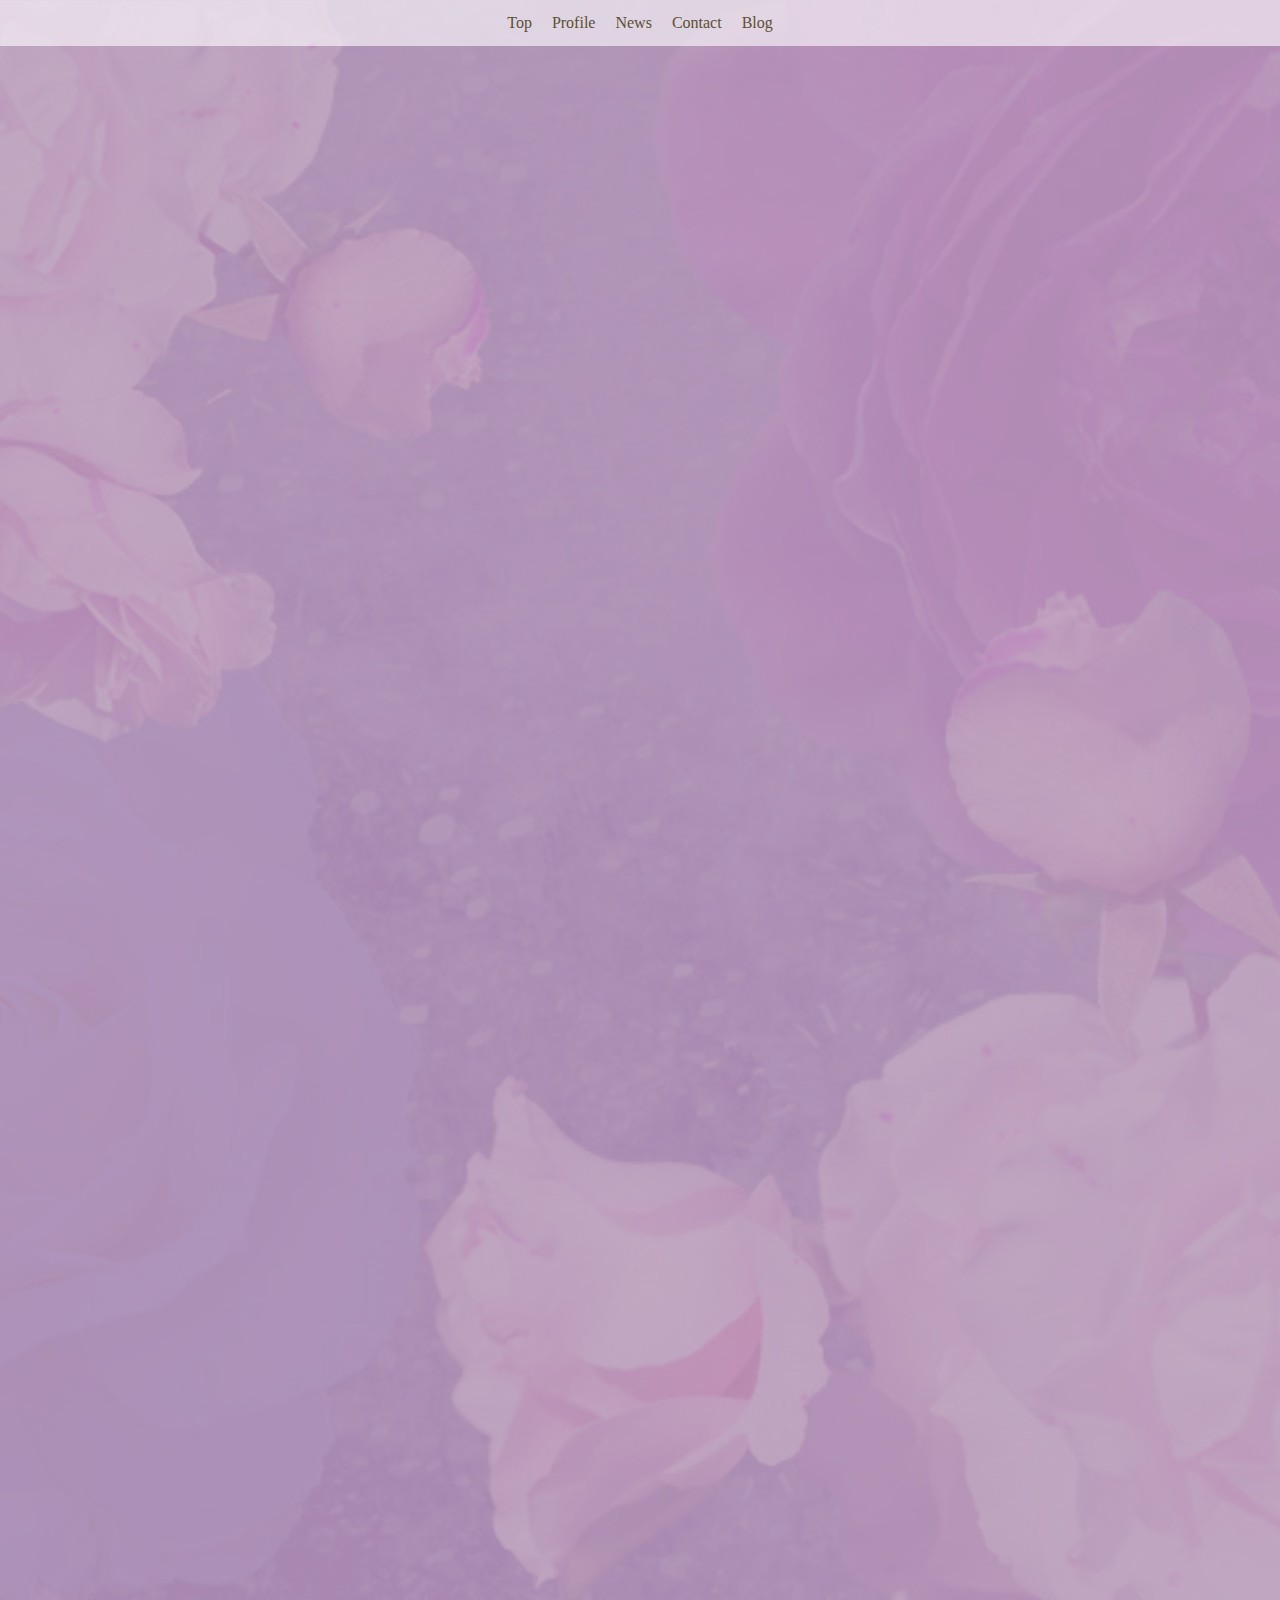
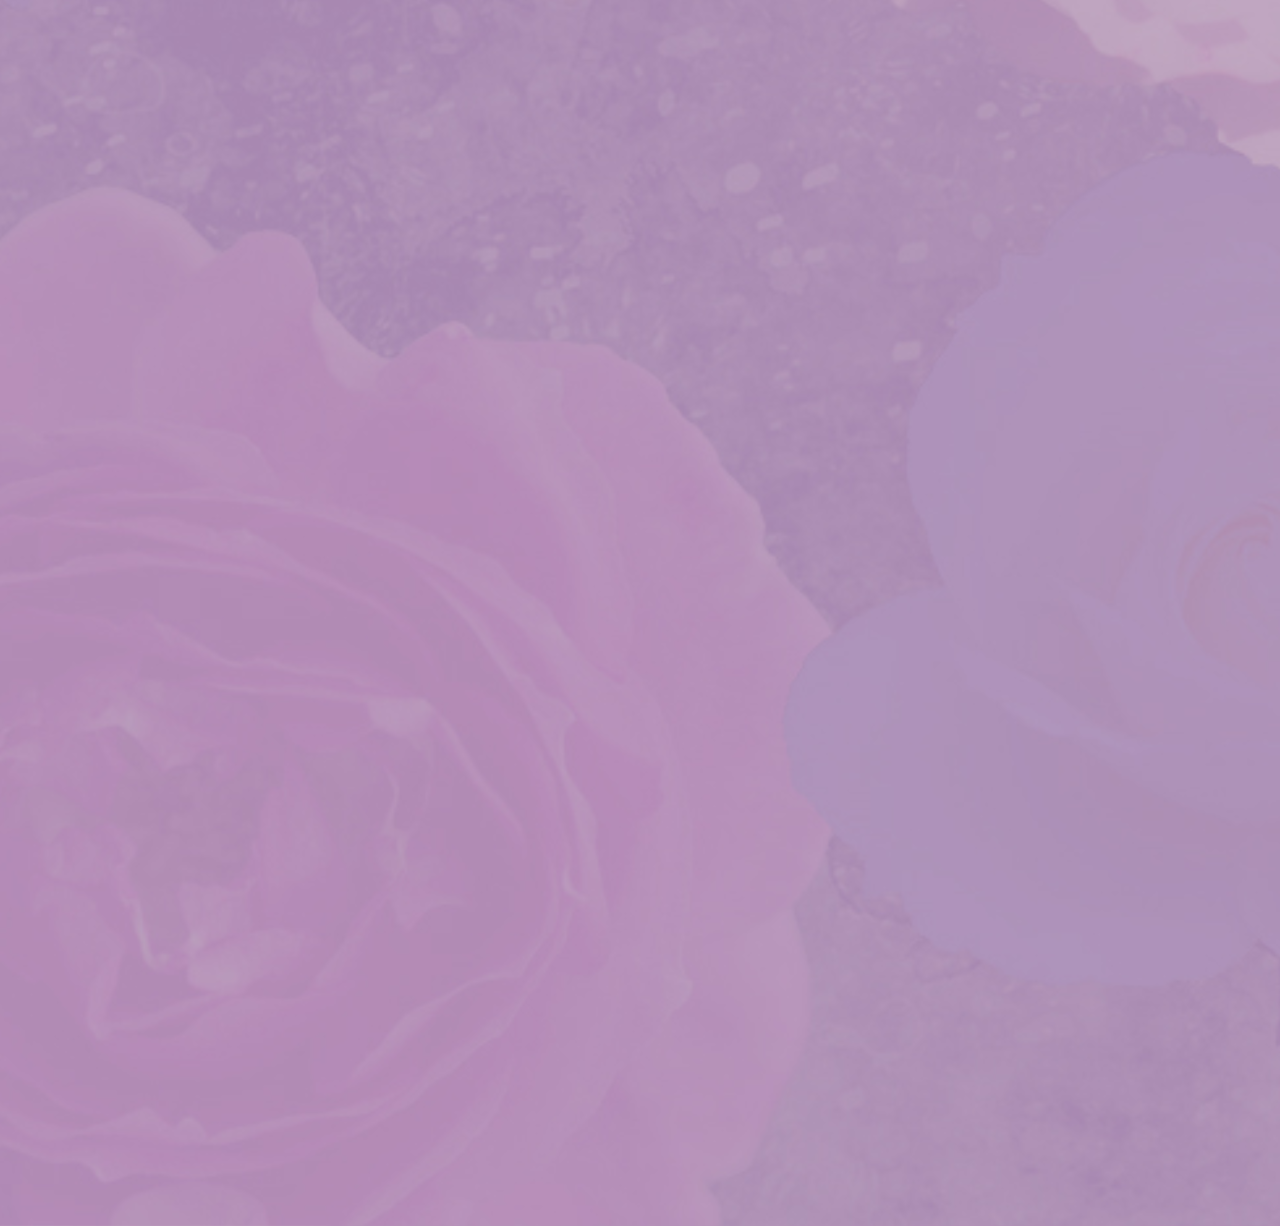
==== index.html @ f089ed82 "Add files via upload" ====
<!DOCTYPE html>

<html>



<head>
  <link rel="stylesheet" href="css/style.css">
  <title>舞台裏の秘密たち</title>
  <meta charset="UTF-8">
<meta name="viewport" content="width=device-width, initial-scale=1.0">

</head>


<body>
<nav>
  <ul class="menu">
    <li><a href="#top">Top</a></li>
    <li><a href="#profile">Profile</a></li>
    <li><a href="#news">News</a></li>
    <li><a href="#contact">Contact</a></li>
    <li><a href="https://kokemomoka.hatenablog.com/">Blog</a></li>
  </ul>
</nav>
<br>

<section id="top" class="fadeInTrigger fadeIn">
<h1><img src="img/title.png" alt="舞台裏の秘密たち" width="80%" height="auto" style="display: block; margin: auto; max-width: 500px;" /></h1>

<br>

<img src="img/main.png" alt="舞台裏の秘密たち" style="display: block; margin: auto; max-width: 300px; min-width: 10%; height: auto;"/>

<br>

<p class="maintext" align="center">
こけももかの作品を展示しております<br>
</p>

</section>

<br>

<section id="news" class="fadeInTrigger fadeIn news-classical">  <div class="center"><h2>News</h2></div>
  <ul class="news-list">
    <li><span class="date">2025.03.28</span> サイト制作中です！</li>
    <li><span class="date">2025.03.27</span>TOPページ完成</li>
  </ul>
</section>

<br>

<section id="profile" class="fadeInTrigger fadeIn">
<div class="center"><h2>Profile</h2></div>

<img src="img/profile.png" alt="プロフィール画像" style="display: block; margin: auto; max-width: 200px; min-width: 30%; height: auto;"/>

<p class="bigtext" align="center">
こけももか│Kokemomoka
</p>
<br>
<p class="maintext" align="center">
アパレル会社のグラフィックデザイナーをしています。<br>
神奈川在住。<br>

イラスト・動画・音楽・写真など様々に制作しております。<br>
​世界観を大切にしております。<br>
</p>

</section>

<br>

<section id="contact" class="fadeInTrigger fadeIn contact-section">
  <div class="center"><h2>Contact</h2></div>
  <form action="https://formsubmit.io/send/kokemomoka@gmail.com" method="POST">
    <label for="name">お名前</label><br>
    <input type="text" id="name" name="name" required><br><br>

    <label for="email">メールアドレス</label><br>
    <input type="email" id="email" name="email" required><br><br>

    <label for="message">メッセージ</label><br>
    <textarea id="message" name="message" rows="5" required>
</textarea><br><br>

    <button type="submit">送信</button>

<input type="hidden" name="_redirect" value="thanks.html">
<input type="hidden" name="_formsubmit_id" value="">
  </form>
</section>

<br>

<footer class="fadeInTrigger fadeIn">
<p class="maintext" align="center">
©2024 kokemomoka
</p>
</footer>

</body>



</html>
---- css/style.css ----
@media screen and (max-width: 768px) {
  .wrapper {
    max-width: 100%;
    margin: 0 auto;
    padding: 0 15px;
  }

  .news-classical,
  .contact-section {
    width: calc(100% - 30px); /* ←左右15pxずつ余白 */
    margin: 20px auto;
    padding: 20px 15px;
    box-sizing: border-box;
  }

  .news-list li,
  .contact-section label,
  .contact-section input,
  .contact-section textarea {
    width: 100% !important;
    margin: 0 auto 15px auto;
    display: block;
  }

  .contact-section button {
    width: 100%;
  }
}



html {
  overflow-x: hidden;
}

body {
  margin: 0;
  padding: 0;
  font-size: 16px;
  line-height: 1.6;
  background-image: url(../img/background.jpg);
  background-repeat: repeat-y;
  background-size: cover;
  background-position: center;
  overflow-x: hidden;
  box-sizing: border-box;
}


.wrapper {
  max-width: 960px;
  margin: 0 auto;
}


h2 {
   color:#5a4f35; 
   font-family:Yu Gothic;
   font-size: 40px;
   font-weight: 700;

  position: relative;
  display: inline-block;
  padding: 0 55px;
}

h2:before, h2:after {
  content: '';
  position: absolute;
  top: 50%;
  display: inline-block;
  width: 45px;
  height: 2px;
  border-top: solid 1px #5a4f35;
  border-bottom: solid 1px #5a4f35;
}

h2:before {
  left:0;
}
h2:after {
  right: 0;
}


p.maintext {
   color:#5a4f35; 
   font-family:Yu Gothic;
   font-size: 14px;
   font-weight: 700;
}

p.bigtext {
   color:#5a4f35; 
   font-family:Yu Gothic;
   font-size: 25px;
   font-weight: 700;
}


.center {
  text-align: center;
}



/*メニュー
------------------------------- */
.menu {
  list-style: none;
  display: flex;
  justify-content: center;
  padding: 10px;
  gap: 20px;
  width: 100%;
  margin: 0;
}

.menu li a {
  text-decoration: none;
  color: #5a4f35;
  transition: color 0.3s;
}

.menu li a:hover {
  color: #c36b8c; /* ももちゃんっぽいアクセント色にしてみた💗 */
}

nav {
  width: 100vw;
  background-color: rgba(255, 255, 255, 0.6); /* お好きにカスタム♡ */
  position: relative;
  left: 50%;
  transform: translateX(-50%);
  box-sizing: border-box;
}


/*フッター
------------------------------- */
footer {
  width: 100vw;
  background-color: rgba(255, 255, 255, 0.6);
  padding: 10px 0;
  text-align: center;
  position: relative;
  left: 50%;
  transform: translateX(-50%);
  box-sizing: border-box;
}

footer p {
  margin: 0;
}


/*【セクション】NEWS
------------------------------- */
.news-classical {
  width: 100%;
  background-color: rgba(253, 250, 245, 0.7); /* 優しいアイボリー */
  padding: 25px 25px 80px 25px;
  border-radius: 20px;
  max-width: 700px;
  margin: 40px auto;
}

.news-list {
  list-style: none;
  padding: 0;
  margin: 0;
  font-family: 'Yu Mincho', 'serif'; /* クラシカルな明朝体に */
  color: #5a4f35;
}

.news-list li {
  padding: 12px 0;
  border-bottom: 1px dashed #c2b6a2; /* 優しめの仕切り線 */
  font-size: 15px;
}

.news-list li:last-child {
  border-bottom: none;
}

.news-list .date {
  font-weight: bold;
  margin-right: 10px;
  color: #a88e74; /* トーンを落ち着かせたブラウン */
}

* {
  box-sizing: border-box;
}


/*【セクション】CONYACT
------------------------------- */

.contact-section {
  width: 100%;
  background-color: rgba(255, 255, 255, 0.6);
  border-radius: 20px;
  padding: 30px;
  margin: 40px auto ;
  max-width: 700px;
  box-shadow: 0 4px 8px rgba(168, 142, 116, 0.1);
  font-family: 'Yu Gothic', serif;

}

.contact-section input,
.contact-section textarea {
  width: 80%;
  padding: 10px;
  margin-top: 5px;
  margin-bottom: 15px;
  border: 1px solid #c2b6a2;
  border-radius: 8px;
  font-family: 'Yu Gothic';
  font-size: 14px;
  display: block;
  margin: 0 auto;
}

.contact-section button {
  background-color: #c36b8c;
  color: white;
  border: none;
  padding: 10px 25px;
  border-radius: 8px;
  font-size: 14px;
  cursor: pointer;
  display: block;
  margin: 0 auto;
}

.contact-section button:hover {
  background-color: #a35a73;
}

label {
  display: block;
  width: 80%;
  margin: 0 auto 0px auto;
}


/*アニメーション
------------------------------- */


/* その場で */
.fadeIn{
animation-name:fadeInAnime;
animation-duration:2s;
animation-fill-mode:forwards;
opacity:0;
}

@keyframes fadeInAnime{
  from {
    opacity: 0;
  }

  to {
    opacity: 1;
  }
}

/* 下から */

.fadeUp{
animation-name:fadeUpAnime;
animation-duration:0.8s;
animation-fill-mode:forwards;
opacity:0;
}

@keyframes fadeUpAnime{
  from {
    opacity: 0;
	transform: translateY(100px);
  }

  to {
    opacity: 1;
	transform: translateY(0);
  }
}

/* 上から */

.fadeDown{
animation-name:fadeDownAnime;
animation-duration:0.8s;
animation-fill-mode:forwards;
opacity:0;
}

@keyframes fadeDownAnime{
  from {
    opacity: 0;
	transform: translateY(-100px);
  }

  to {
    opacity: 1;
	transform: translateY(0);
  }
}

/* 左から */

.fadeLeft{
animation-name:fadeLeftAnime;
animation-duration:0.8s;
animation-fill-mode:forwards;
opacity:0;
}

@keyframes fadeLeftAnime{
  from {
    opacity: 0;
	transform: translateX(-100px);
  }

  to {
    opacity: 1;
	transform: translateX(0);
  }
}

/* 右から */

.fadeRight{
animation-name:fadeRightAnime;
animation-duration:0.8s;
animation-fill-mode:forwards;
opacity:0;
}

@keyframes fadeRightAnime{
  from {
    opacity: 0;
	transform: translateX(100px);
  }

  to {
    opacity: 1;
	transform: translateX(0);
  }
}
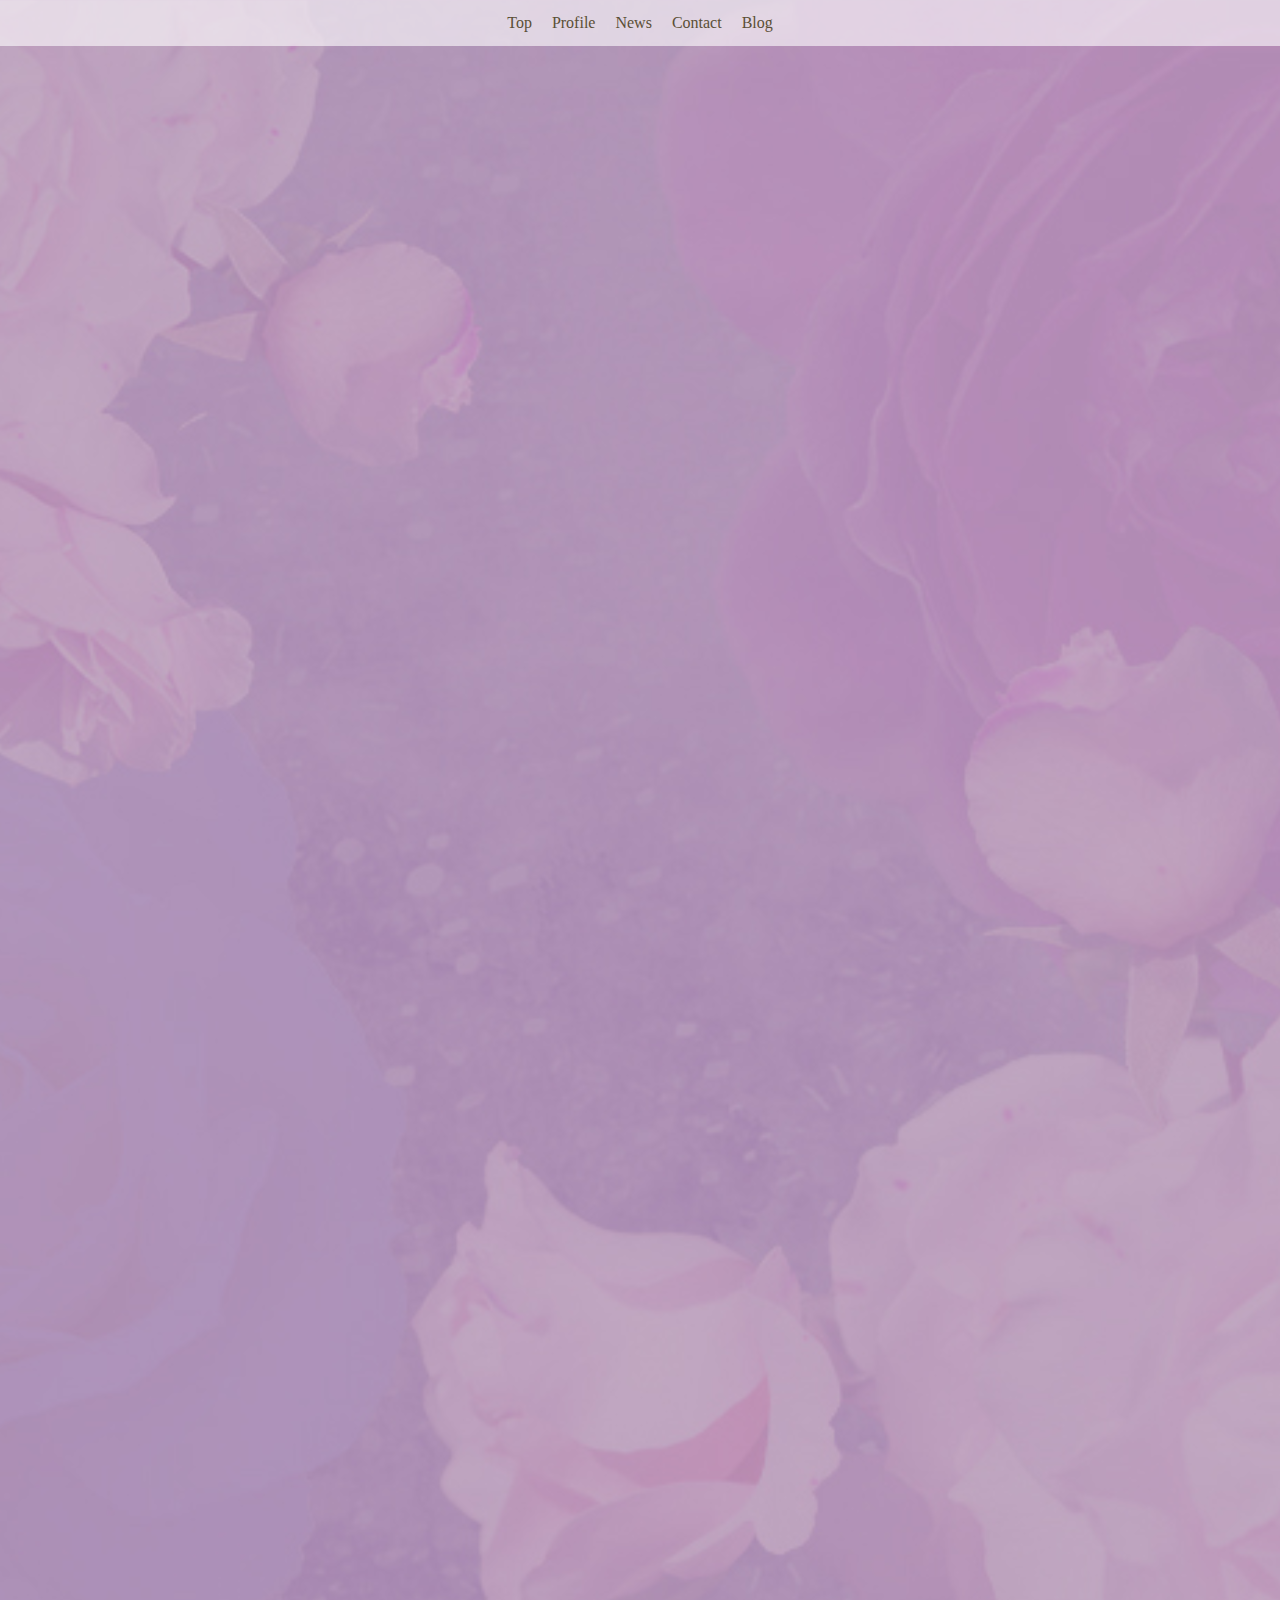
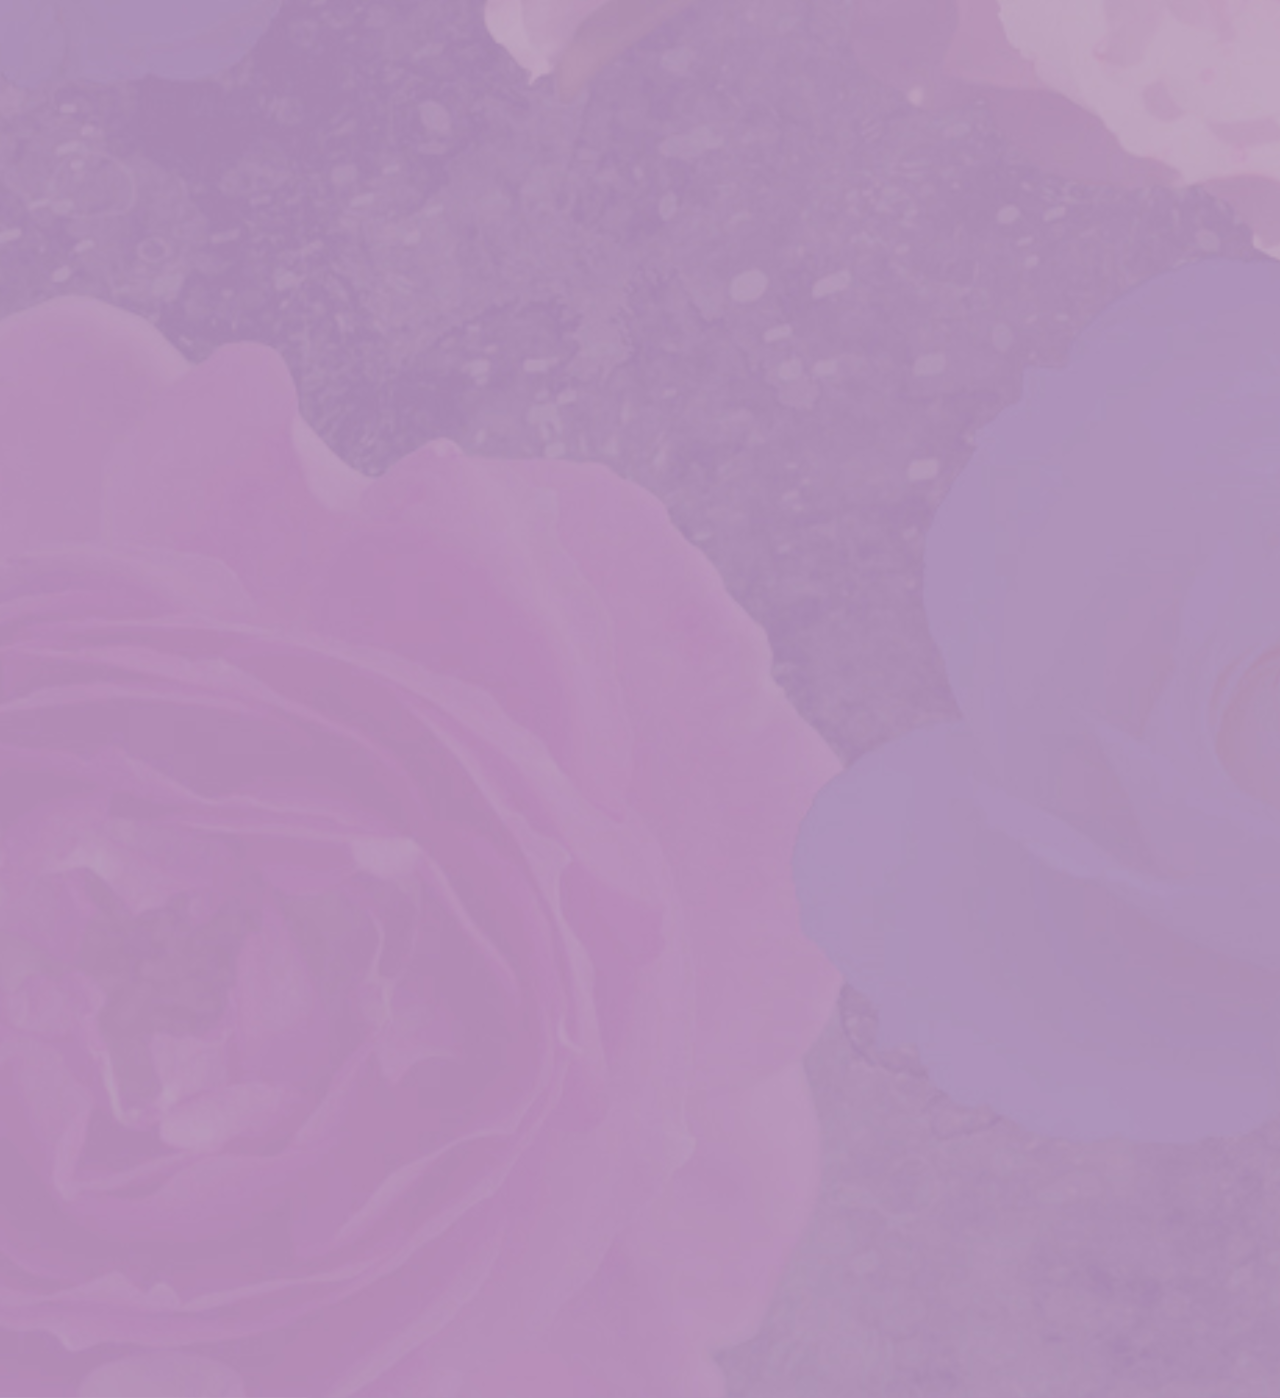
==== commit db621015: "Add files via upload" ====
--- a/index.html
+++ b/index.html
@@ -74,22 +74,7 @@
 
 <section id="contact" class="fadeInTrigger fadeIn contact-section">
   <div class="center"><h2>Contact</h2></div>
-  <form action="https://formsubmit.io/send/kokemomoka@gmail.com" method="POST">
-    <label for="name">お名前</label><br>
-    <input type="text" id="name" name="name" required><br><br>
-
-    <label for="email">メールアドレス</label><br>
-    <input type="email" id="email" name="email" required><br><br>
-
-    <label for="message">メッセージ</label><br>
-    <textarea id="message" name="message" rows="5" required>
-</textarea><br><br>
-
-    <button type="submit">送信</button>
-
-<input type="hidden" name="_redirect" value="thanks.html">
-<input type="hidden" name="_formsubmit_id" value="">
-  </form>
+  <iframe src="https://docs.google.com/forms/d/e/1FAIpQLSfz4qdtYfPPDN4m_tjwqpG8cc_3ma5yEnhwEBoocOUzbKEl9A/viewform?embedded=true" width="640" height="687" frameborder="0" marginheight="0" marginwidth="0">読み込んでいます…</iframe>
 </section>
 
 <br>
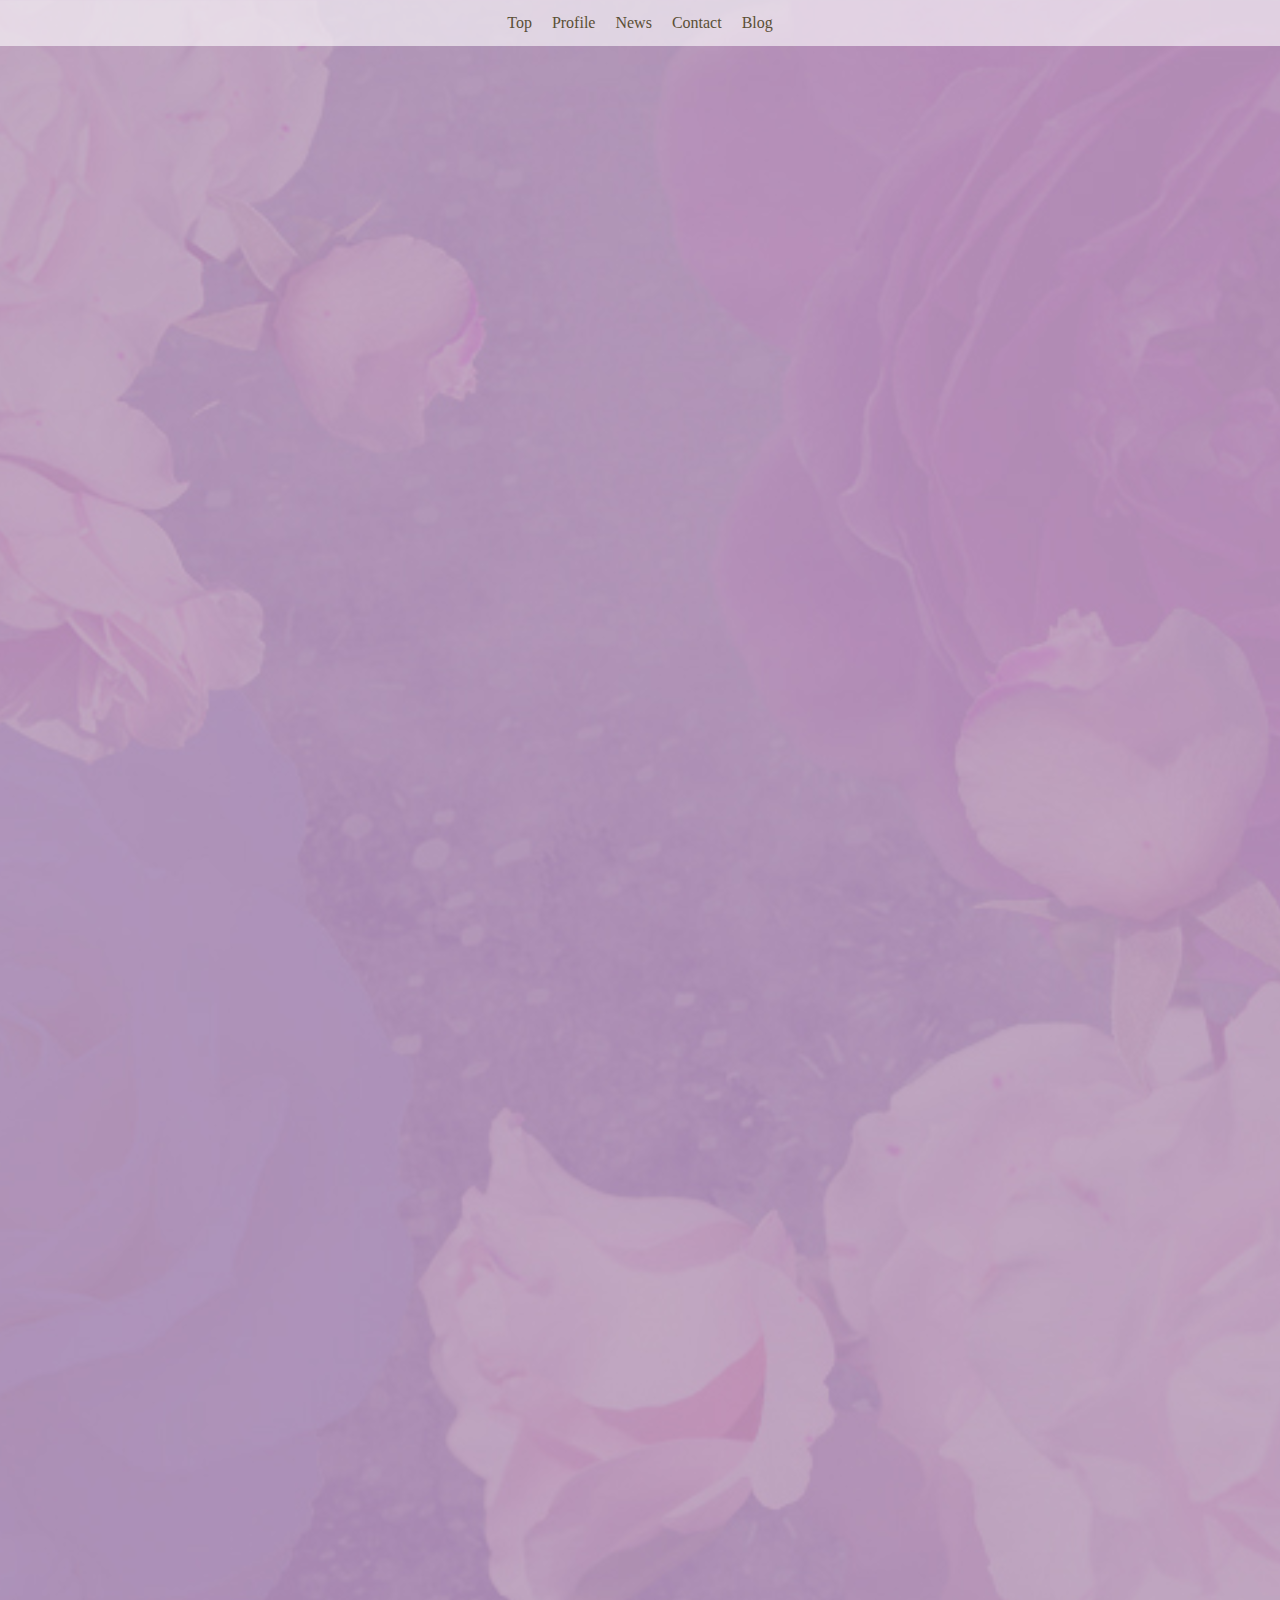
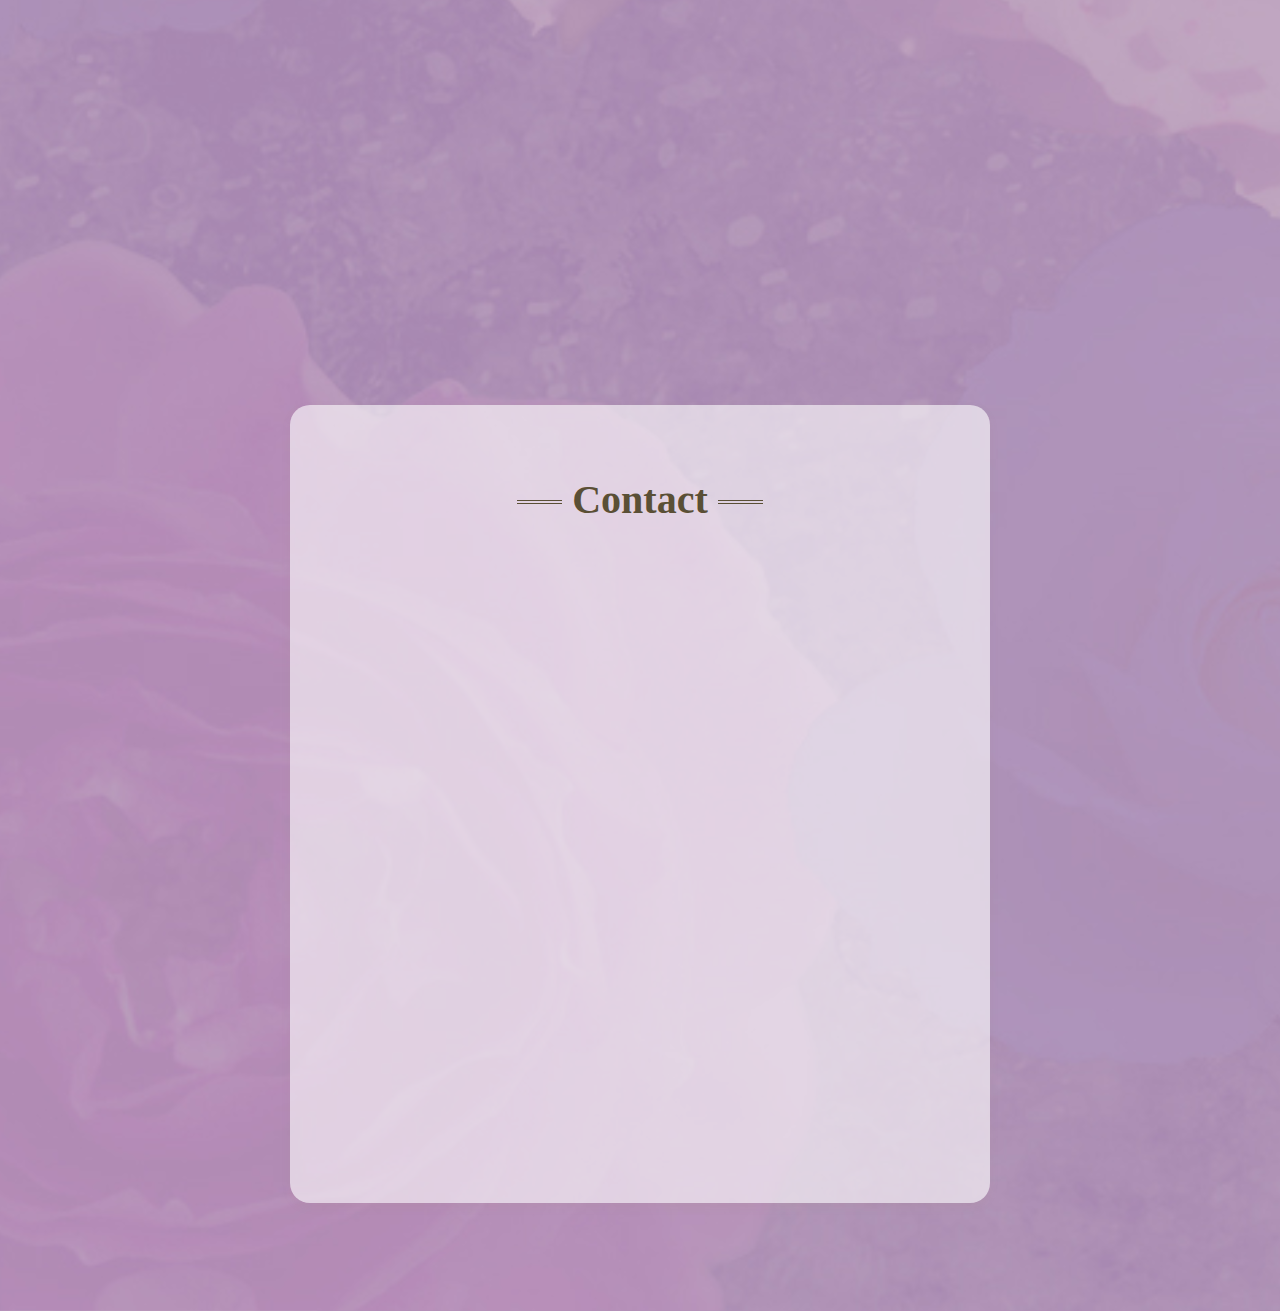
==== commit 41198b3b: "Add files via upload" ====
--- a/index.html
+++ b/index.html
@@ -72,9 +72,16 @@
 
 <br>
 
-<section id="contact" class="fadeInTrigger fadeIn contact-section">
+<section class="contact-section">
   <div class="center"><h2>Contact</h2></div>
-  <iframe src="https://docs.google.com/forms/d/e/1FAIpQLSfz4qdtYfPPDN4m_tjwqpG8cc_3ma5yEnhwEBoocOUzbKEl9A/viewform?embedded=true" width="640" height="687" frameborder="0" marginheight="0" marginwidth="0">読み込んでいます…</iframe>
+  <div class="google-form-wrapper">
+    <iframe src="https://docs.google.com/forms/d/e/1FAIpQLSfz4qdtYfPPDN4m_tjwqpG8cc_3ma5yEnhwEBoocOUzbKEl9A/viewform?usp=header" 
+            width="100%" 
+            height="600" 
+            frameborder="0" 
+            marginheight="0" 
+            marginwidth="0">読み込んでいます…</iframe>
+  </div>
 </section>
 
 <br>
--- a/css/style.css
+++ b/css/style.css
@@ -25,6 +25,22 @@
   .contact-section button {
     width: 100%;
   }
+
+.google-form-wrapper {
+  width: 100%;
+  max-width: 100%;
+  padding: 0 15px;
+  box-sizing: border-box;
+  overflow-x: hidden;
+}
+
+.google-form-wrapper iframe {
+  width: 100% !important;
+  max-width: 100%;
+  display: block;
+  border: none;
+}
+
 }
 
 
@@ -245,6 +261,13 @@
   margin: 0 auto 0px auto;
 }
 
+.google-form-wrapper {
+  width: 100%;
+  max-width: 100%;
+  overflow-x: hidden;
+  box-sizing: border-box;
+}
+
 
 /*アニメーション
 ------------------------------- */
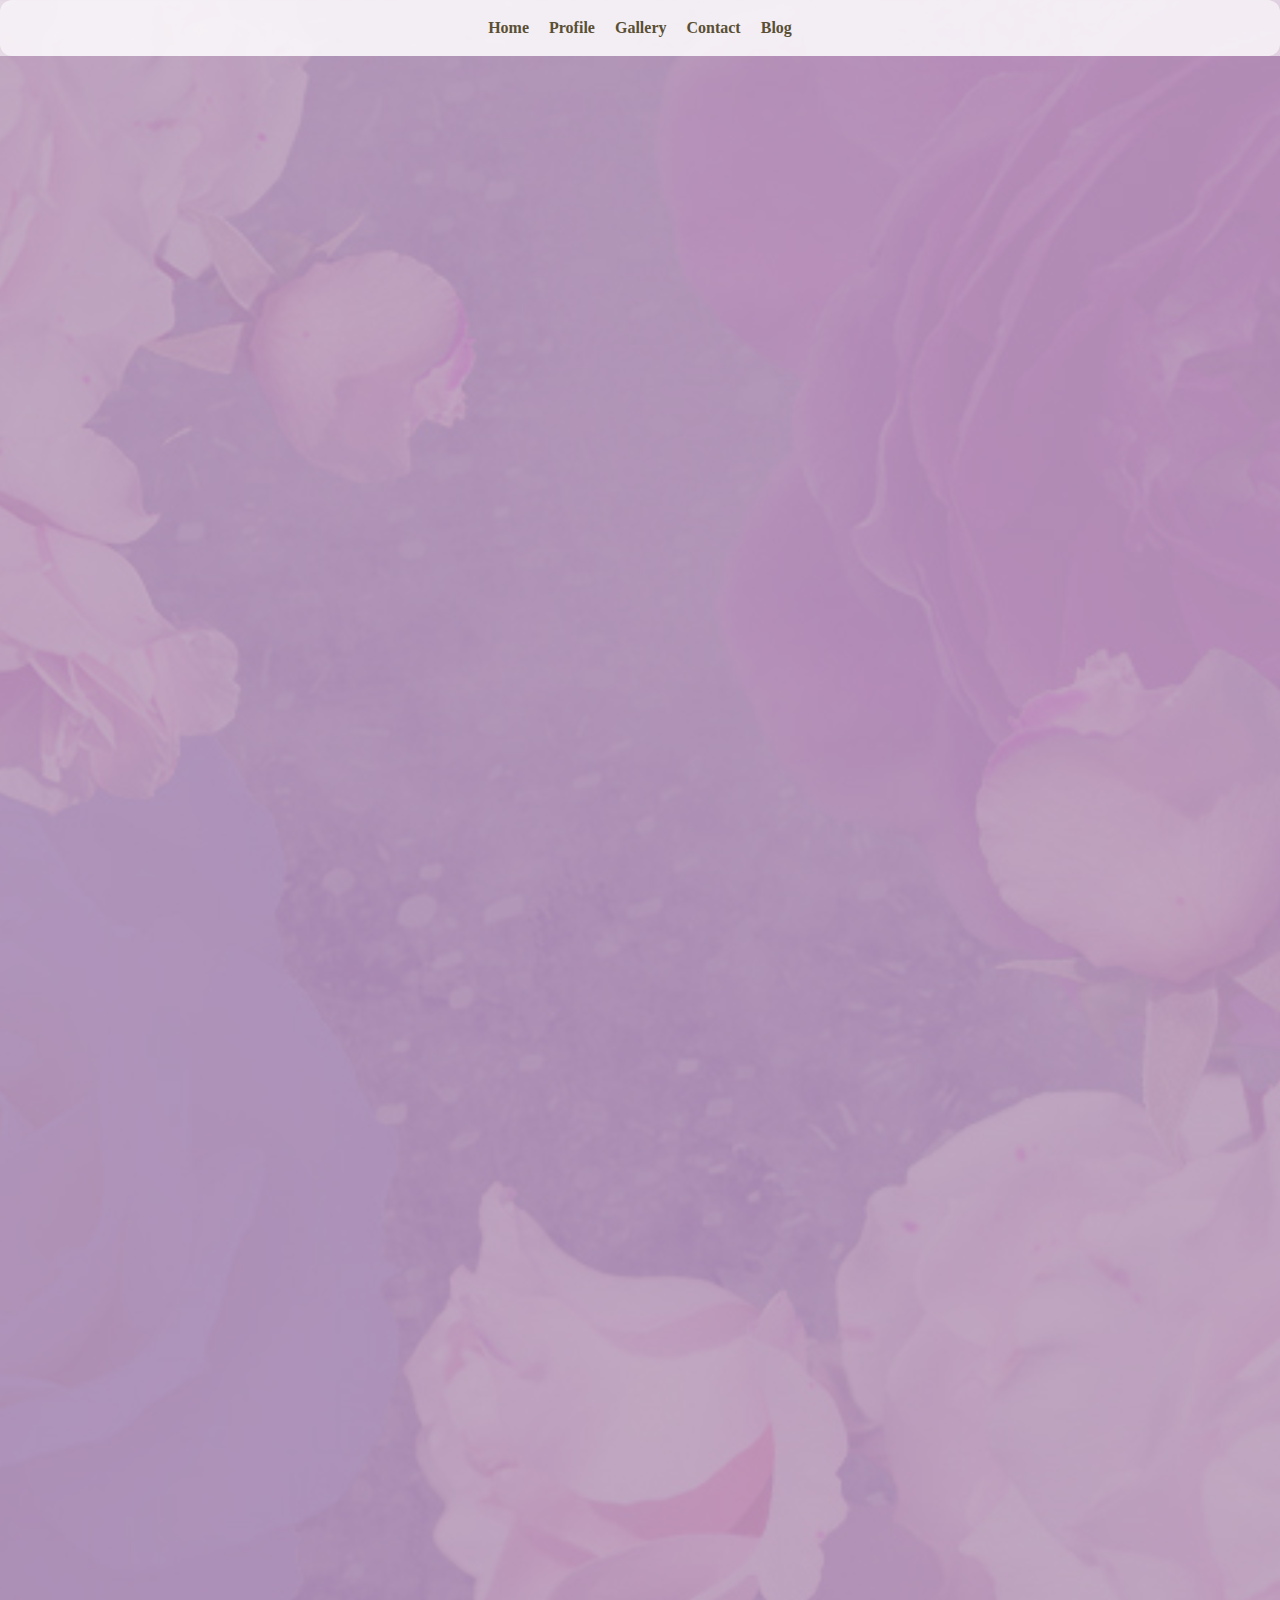
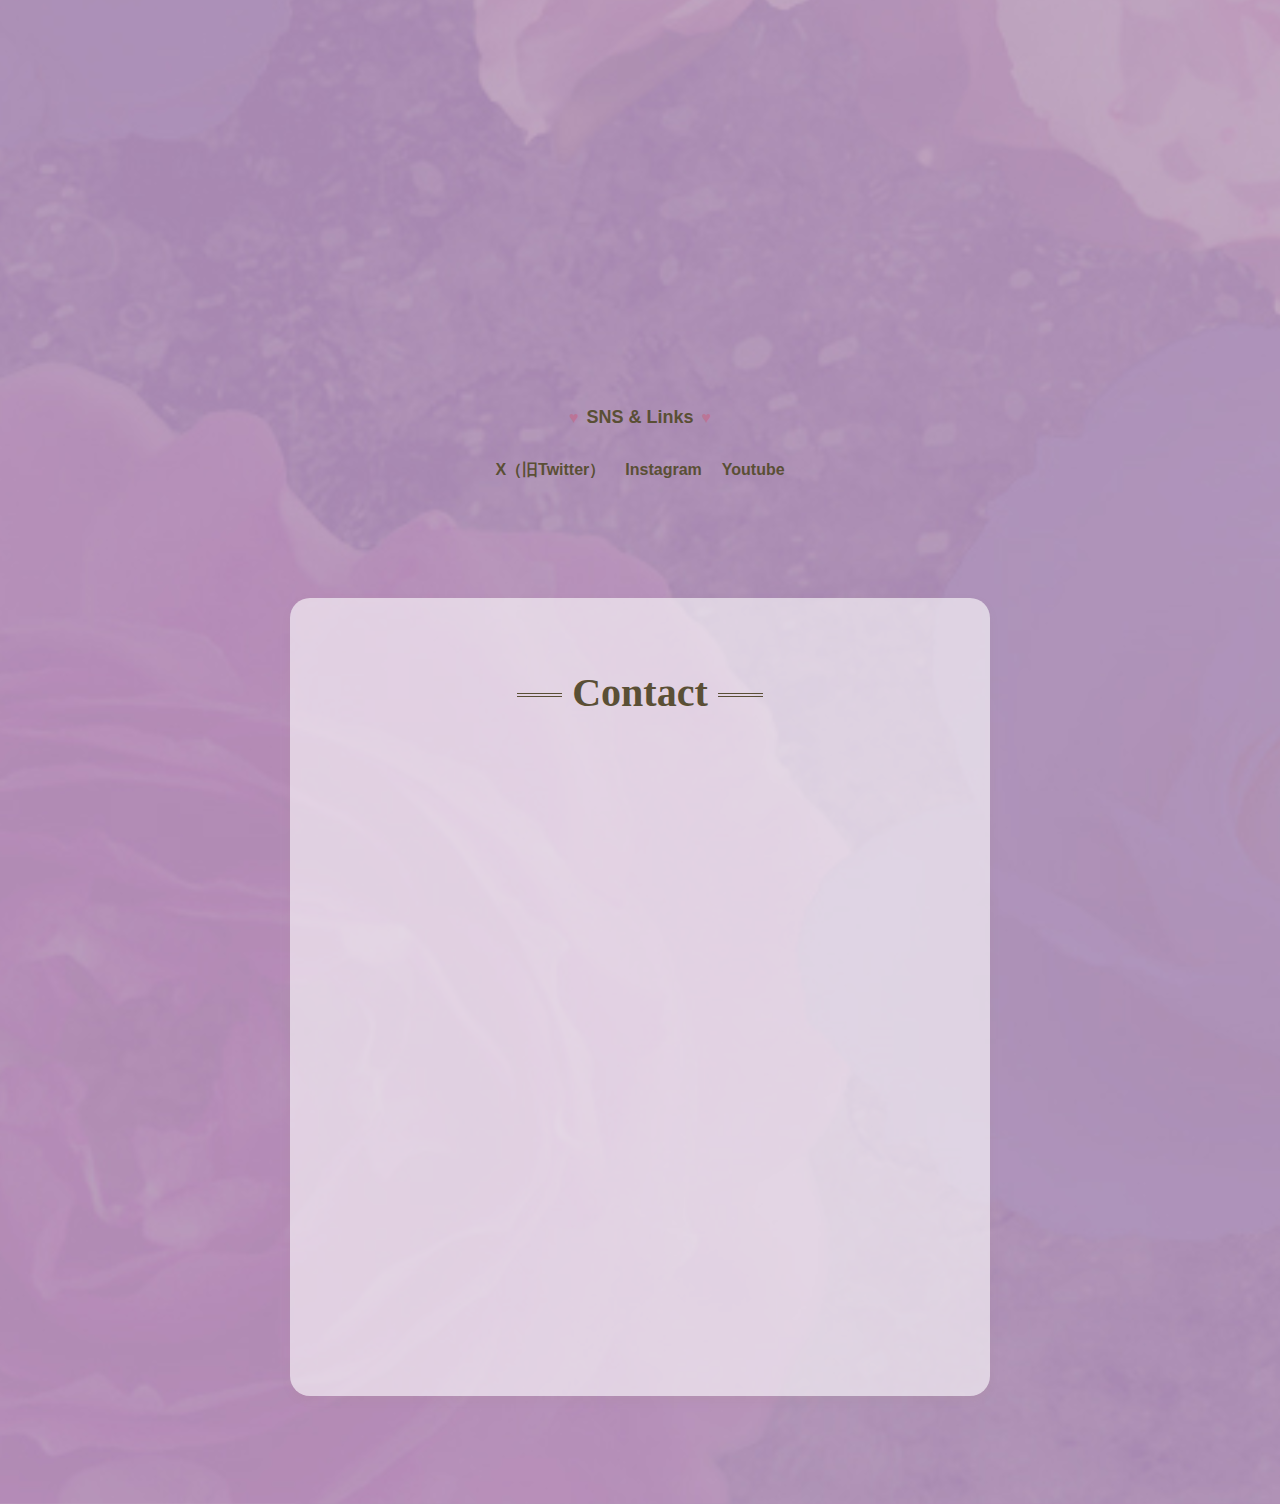
==== commit 19706be9: "Add files via upload" ====
--- a/index.html
+++ b/index.html
@@ -5,10 +5,29 @@
 
 
 <head>
+  <meta charset="UTF-8">
   <link rel="stylesheet" href="css/style.css">
-  <title>舞台裏の秘密たち</title>
-  <meta charset="UTF-8">
-<meta name="viewport" content="width=device-width, initial-scale=1.0">
+  <title>舞台裏の秘密たち | こけももか</title>
+  <meta name="description" content="こけももかのホームページです。イラストやデザイン、創作活動についてご紹介しています。">
+
+  <meta name="viewport" content="width=device-width, initial-scale=1.0">
+
+<script>
+  const modal = document.getElementById("modal");
+  const modalImage = document.getElementById("modal-image");
+  const images = document.querySelectorAll(".lightbox-image");
+
+  images.forEach(img => {
+    img.addEventListener("click", () => {
+      modalImage.src = img.src;
+      modal.style.display = "flex";
+    });
+  });
+
+  modal.addEventListener("click", () => {
+    modal.style.display = "none";
+  });
+</script>
 
 </head>
 
@@ -16,11 +35,11 @@
 <body>
 <nav>
   <ul class="menu">
-    <li><a href="#top">Top</a></li>
-    <li><a href="#profile">Profile</a></li>
-    <li><a href="#news">News</a></li>
-    <li><a href="#contact">Contact</a></li>
-    <li><a href="https://kokemomoka.hatenablog.com/">Blog</a></li>
+    <li><a href="index.html">Home</a></li>
+    <li><a href="profile.html">Profile</a></li>
+    <li><a href="gallery.html">Gallery</a></li>
+    <li><a href="contact.html">Contact</a></li>
+    <li><a href="https://kokemomoka.hatenablog.com/" target="_blank" rel="noopener noreferrer">Blog</a></li>
   </ul>
 </nav>
 <br>
@@ -70,6 +89,15 @@
 
 </section>
 
+<section class="profile-sns sns-top">
+  <h3>SNS & Links</h3>
+  <ul>
+    <li><a href="https://twitter.com/kkmmk___" target="_blank">X（旧Twitter）</a></li>
+    <li><a href="https://instagram.com/kkmmk__" target="_blank">Instagram</a></li>
+    <li><a href="https://www.youtube.com/@%E3%81%93%E3%81%91%E3%82%82%E3%82%82%E3%81%8B" target="_blank">Youtube</a></li>
+  </ul>
+</section>
+
 <br>
 
 <section class="contact-section">
@@ -82,6 +110,7 @@
             marginheight="0" 
             marginwidth="0">読み込んでいます…</iframe>
   </div>
+
 </section>
 
 <br>
--- a/css/style.css
+++ b/css/style.css
@@ -44,6 +44,9 @@
 }
 
 
+* {
+  box-sizing: border-box;
+}
 
 html {
   overflow-x: hidden;
@@ -60,6 +63,7 @@
   background-position: center;
   overflow-x: hidden;
   box-sizing: border-box;
+  min-height: 100vh;
 }
 
 
@@ -98,6 +102,26 @@
   right: 0;
 }
 
+h3 {
+  font-size: 18px;
+  font-weight: bold;
+  color: #5a4f35;
+  font-family: 'Yu Gothic', sans-serif;
+  text-align: center;
+  position: relative;
+  margin-bottom: 20px;
+  padding-bottom: 5px;
+}
+
+h3::before,
+h3::after {
+
+  content: '♥'; /* ☆ や ♥ に変えてもOK */
+  margin: 0 8px;
+  color: #c36b8c;
+  font-size: 16px;
+  opacity: 0.7;
+}
 
 p.maintext {
    color:#5a4f35; 
@@ -126,20 +150,22 @@
   list-style: none;
   display: flex;
   justify-content: center;
-  padding: 10px;
   gap: 20px;
-  width: 100%;
+  padding: 15px;
   margin: 0;
+  background-color: rgba(255, 255, 255, 0.6);
+  border-radius: 12px;
 }
 
 .menu li a {
   text-decoration: none;
   color: #5a4f35;
-  transition: color 0.3s;
+  font-weight: bold;
+  transition: color 0.3s ease;
 }
 
 .menu li a:hover {
-  color: #c36b8c; /* ももちゃんっぽいアクセント色にしてみた💗 */
+  color: #c36b8c; /* ももちゃんカラー♡ */
 }
 
 nav {
@@ -210,7 +236,49 @@
 }
 
 
-/*【セクション】CONYACT
+
+.profile-sns {
+  text-align: center;
+  font-family: 'Yu Gothic', sans-serif;
+  margin: 20px auto;
+}
+
+.profile-sns ul {
+  list-style: none;
+  padding: 0;
+  margin: 0;
+  display: flex;
+  justify-content: center;
+  gap: 20px;
+  flex-wrap: wrap;
+}
+
+.profile-sns li a {
+  color: #5a4f35;
+  text-decoration: none;
+  font-weight: bold;
+  transition: color 0.3s;
+}
+
+.profile-sns li a:hover {
+  color: #c36b8c;
+}
+/* 🌟 Profileページ用：背景＆枠つき */
+.sns-box {
+  background-color: rgba(255, 255, 255, 0.6);
+  padding: 20px;
+  border-radius: 15px;
+  box-shadow: 0 4px 8px rgba(168, 142, 116, 0.1);
+  max-width: 600px;
+}
+
+/* 🌸 TOPページ用：背景なし・シンプル */
+.sns-top {
+  padding: 10px 0;
+}
+
+
+/*【セクション】CONTACT
 ------------------------------- */
 
 .contact-section {
@@ -375,3 +443,277 @@
   }
 }
 
+
+
+
+
+
+
+
+
+
+
+.profile-main {
+  max-width: 800px;
+  margin: 40px auto;
+  padding: 20px;
+}
+
+.profile-flex {
+  display: flex;
+  flex-wrap: wrap;
+  gap: 30px;
+  align-items: center;
+  justify-content: center;
+}
+
+.profile-photo img {
+  max-width: 200px;
+  border-radius: 15px;
+  box-shadow: 0 4px 8px rgba(168, 142, 116, 0.1);
+}
+
+.profile-info {
+  max-width: 400px;
+  font-family: 'Yu Gothic', sans-serif;
+  color: #5a4f35;
+}
+
+
+.profile-sns {
+  text-align: center;
+  font-family: 'Yu Gothic', sans-serif;
+  margin: 40px auto;
+}
+
+.profile-sns ul {
+  list-style: none;
+  padding: 0;
+  display: flex;
+  justify-content: center;
+  gap: 20px;
+  flex-wrap: wrap;
+}
+
+.profile-sns li a {
+  text-decoration: none;
+  font-weight: bold;
+  color: #5a4f35;
+  transition: color 0.3s;
+}
+
+.profile-sns li a:hover {
+  color: #c36b8c;
+}
+
+.sns-nobg {
+  max-width: 700px;
+  margin: 40px auto;
+  padding: 0 20px;
+  text-align: center;
+  background: none !important;
+  box-shadow: none;
+  border-radius: 0;
+}
+
+.sns-nobg ul {
+  list-style: none;
+  padding: 0;
+  display: flex;
+  justify-content: center;
+  gap: 20px;
+  flex-wrap: wrap;
+}
+
+.sns-nobg li a {
+  text-decoration: none;
+  font-weight: bold;
+  color: #5a4f35;
+  padding: 10px 20px;
+  border: 2px solid #c36b8c;
+  border-radius: 30px;
+  background-color: transparent;
+  transition: all 0.3s;
+}
+
+.sns-nobg li a:hover {
+  background-color: #c36b8c;
+  color: white;
+}
+
+.fancy-sns ul {
+  display: flex;
+  justify-content: center;
+  gap: 20px;
+  flex-wrap: wrap;
+  padding: 0;
+  list-style: none;
+}
+
+.fancy-sns li a {
+  display: inline-block;
+  background-color: rgba(255,255,255,0.8);
+  color: #5a4f35;
+  border: 2px solid #c36b8c;
+  border-radius: 50px;
+  padding: 10px 20px;
+  font-weight: bold;
+  text-decoration: none;
+  transition: all 0.3s;
+}
+
+.fancy-sns li a:hover {
+  background-color: #c36b8c;
+  color: white;
+}
+
+
+.profile-history {
+  max-width: 700px;
+  margin: 50px auto;
+  padding: 20px;
+  background-color: rgba(255,255,255,0.6);
+  border-radius: 15px;
+  font-family: 'Yu Gothic', sans-serif;
+  color: #5a4f35;
+  box-shadow: 0 4px 8px rgba(168, 142, 116, 0.1);
+}
+
+.profile-history h3 {
+  font-size: 20px;
+  text-align: center;
+  margin-bottom: 20px;
+}
+
+.profile-history ul {
+  list-style: none;
+  padding: 0;
+}
+
+.profile-history li {
+  margin-bottom: 15px;
+  position: relative;
+  padding-left: 60px;
+}
+
+.profile-history .year {
+  position: absolute;
+  left: 0;
+  font-weight: bold;
+  color: #c36b8c;
+}
+
+.timeline {
+  max-width: 700px;
+  margin: 0 auto;
+  padding: 30px 20px;
+  background-color: rgba(255,255,255,0.6);
+  border-radius: 15px;
+  box-shadow: 0 4px 8px rgba(168, 142, 116, 0.1);
+}
+
+.timeline ul {
+  padding-left: 20px; /* ←ここを調整！ */
+  border-left: 2px dashed #c36b8c;
+  list-style: none;
+  margin: 0;
+  position: relative;
+}
+
+.timeline li {
+  padding-left: 70px;
+  margin-bottom: 20px;
+  position: relative;
+  color: #5a4f35;
+}
+.timeline li::before {
+  content: '';
+  position: absolute;
+  left: -11px;
+  top: 5px;
+  width: 12px;
+  height: 12px;
+  background-color: #c36b8c;
+  border-radius: 50%;
+  border: 2px solid white;
+  box-shadow: 0 0 0 2px #c36b8c;
+}
+
+.timeline .year {
+  padding-left: 20px;
+  font-weight: bold;
+  color: #c36b8c;
+}
+
+
+
+.gallery-section {
+  max-width: 960px;
+  margin: 40px auto;
+  padding: 20px;
+}
+
+.gallery-grid {
+  display: grid;
+  grid-template-columns: repeat(auto-fit, minmax(300px, 1fr)); 
+  gap: 0px;
+  padding: 0;
+  margin: 0 auto;
+  max-width: 960px;
+  box-sizing: border-box;
+}
+
+.grid-template-columns: repeat(auto-fit, minmax(240px, 1fr));
+
+.gallery-item {
+  display: flex;
+  flex-direction: column;
+  align-items: center;
+}
+
+.gallery-item img {
+  width: 100%;
+  height: auto;
+  display: block;
+  border-radius: 12px;
+  box-shadow: 0 4px 8px rgba(168, 142, 116, 0.1);
+  transition: transform 0.3s ease;
+  object-fit: cover;
+
+  max-width: 100%;
+  width: 100%;
+  height: auto;
+}
+
+.gallery-item img:hover {
+  transform: scale(1.05);
+}
+
+.gallery-item figcaption {
+  font-size: 14px;
+  color: #5a4f35;
+  text-align: center;
+  margin-top: 8px;
+  font-family: 'Yu Gothic', sans-serif;
+}
+
+/* モーダルの背景 */
+.modal-overlay {
+  display: none;
+  position: fixed;
+  z-index: 9999;
+  top: 0;
+  left: 0;
+  width: 100%;
+  height: 100%;
+  background: rgba(0,0,0,0.7);
+  justify-content: center;
+  align-items: center;
+}
+
+/* 拡大画像 */
+.modal-overlay img {
+  max-width: 90%;
+  max-height: 90%;
+  border-radius: 10px;
+}
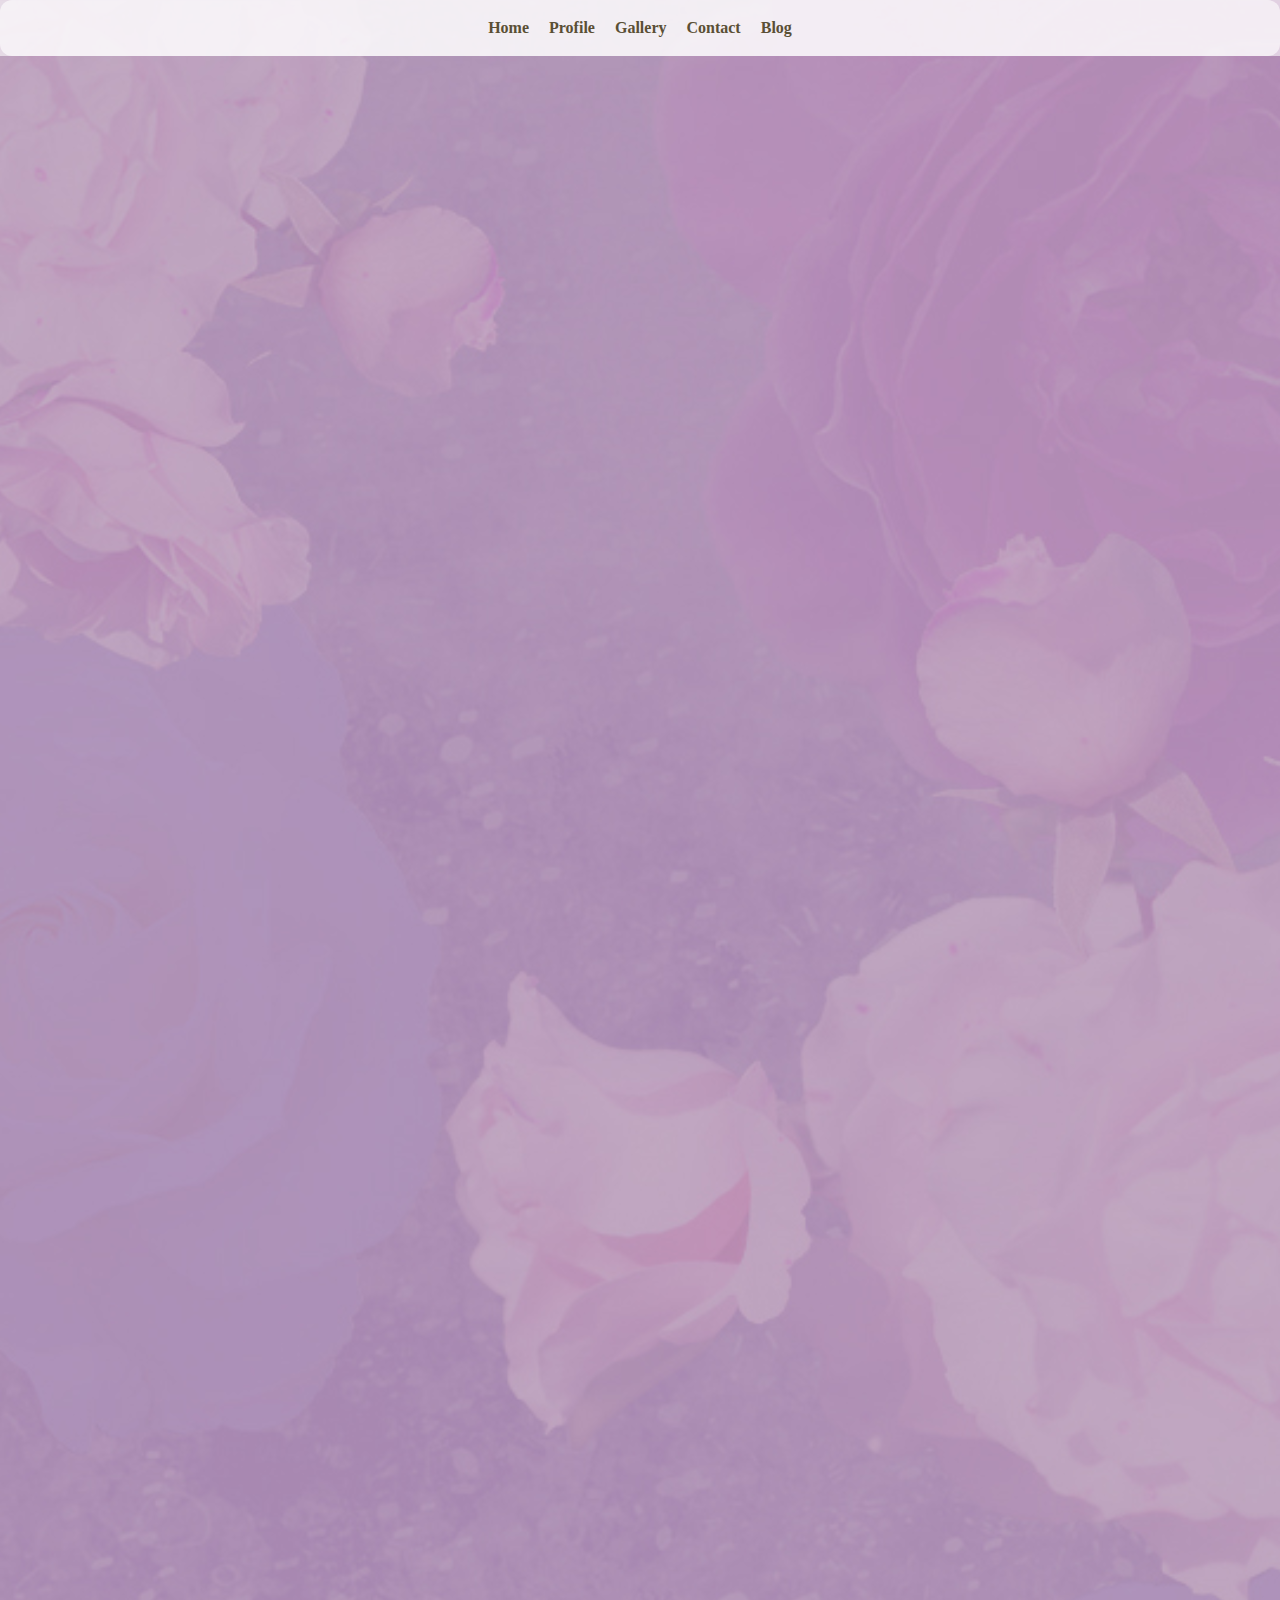
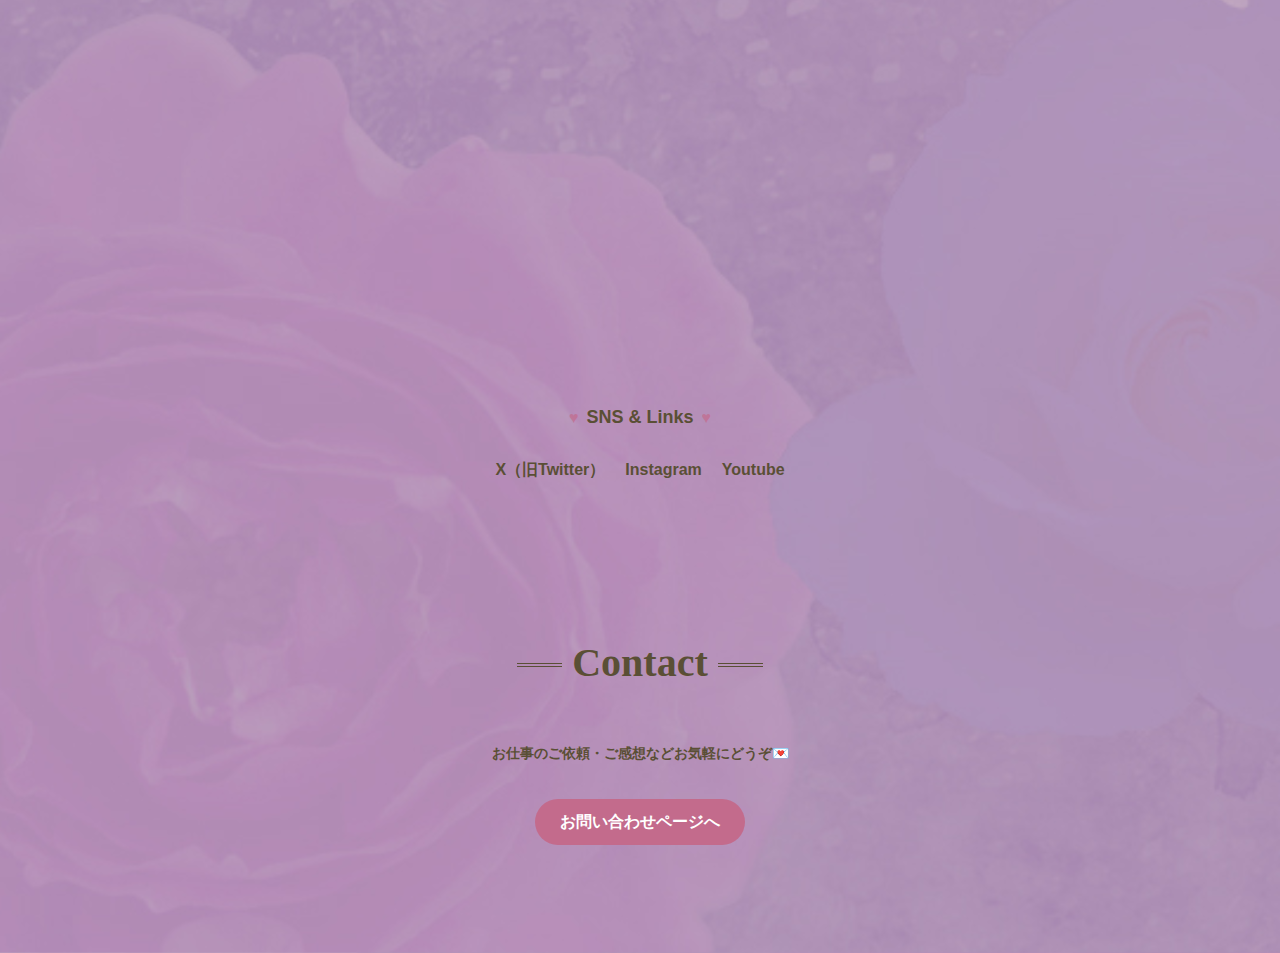
==== commit 825bfca5: "Add files via upload" ====
--- a/index.html
+++ b/index.html
@@ -7,6 +7,7 @@
 <head>
   <meta charset="UTF-8">
   <link rel="stylesheet" href="css/style.css">
+  <link rel="icon" href="img/favicon.png" type="image/png">
   <title>舞台裏の秘密たち | こけももか</title>
   <meta name="description" content="こけももかのホームページです。イラストやデザイン、創作活動についてご紹介しています。">
 
@@ -100,17 +101,10 @@
 
 <br>
 
-<section class="contact-section">
-  <div class="center"><h2>Contact</h2></div>
-  <div class="google-form-wrapper">
-    <iframe src="https://docs.google.com/forms/d/e/1FAIpQLSfz4qdtYfPPDN4m_tjwqpG8cc_3ma5yEnhwEBoocOUzbKEl9A/viewform?usp=header" 
-            width="100%" 
-            height="600" 
-            frameborder="0" 
-            marginheight="0" 
-            marginwidth="0">読み込んでいます…</iframe>
-  </div>
-
+<section class="home-contact-preview">
+  <h2>Contact</h2>
+  <p class="maintext">お仕事のご依頼・ご感想などお気軽にどうぞ💌</p>
+  <a href="contact.html" class="button">お問い合わせページへ</a>
 </section>
 
 <br>
--- a/css/style.css
+++ b/css/style.css
@@ -40,6 +40,11 @@
   display: block;
   border: none;
 }
+
+  .thanks-section {
+    margin: 40px 15px;
+    padding: 40px 20px;
+  }
 
 }
 
@@ -68,10 +73,11 @@
 
 
 .wrapper {
-  max-width: 960px;
-  margin: 0 auto;
-}
-
+  min-height: calc(100vh - 80px); /* フッターの高さ分を引く */
+  display: flex;
+  flex-direction: column;
+  justify-content: center;
+}
 
 h2 {
    color:#5a4f35; 
@@ -336,6 +342,45 @@
   box-sizing: border-box;
 }
 
+.home-contact-preview {
+  text-align: center;
+  padding: 40px 20px;
+  max-width: 700px;
+  margin: 0 auto;
+}
+
+.button {
+  display: inline-block;
+  margin: 20px auto 0 auto;
+  text-align: center;
+}
+
+.thanks-section {
+  background-color: rgba(255, 245, 250, 0.8); /* ふんわりピンク系背景 */
+  border-radius: 15px;
+  padding: 60px 20px;
+  max-width: 700px;
+  margin: 80px auto;
+  text-align: center;
+  box-shadow: 0 4px 10px rgba(168, 142, 116, 0.15);
+  font-family: 'Yu Gothic', sans-serif;
+}
+
+.button {
+  display: inline-block;
+  padding: 12px 30px;
+  background-color: #c36b8c;
+  color: #fff;
+  border-radius: 30px;
+  text-decoration: none;
+  font-weight: bold;
+  margin-top: 20px;
+  transition: background-color 0.3s;
+}
+
+.button:hover {
+  background-color: #a35a73;
+}
 
 /*アニメーション
 ------------------------------- */
@@ -717,3 +762,33 @@
   max-height: 90%;
   border-radius: 10px;
 }
+
+
+
+.thanks-section {
+  padding: 80px 20px;
+  text-align: center;
+  max-width: 700px;
+  margin: auto;
+}
+
+.button {
+  display: inline-block;
+  padding: 10px 25px;
+  background-color: #c36b8c;
+  color: #fff;
+  border-radius: 30px;
+  text-decoration: none;
+  font-weight: bold;
+  margin-top: 20px;
+}
+
+.button:hover {
+  background-color: #a35a73;
+}
+.thanks-section {
+  padding: 60px 20px;
+  max-width: 700px;
+  margin: 0 auto;
+  text-align: center;
+}
